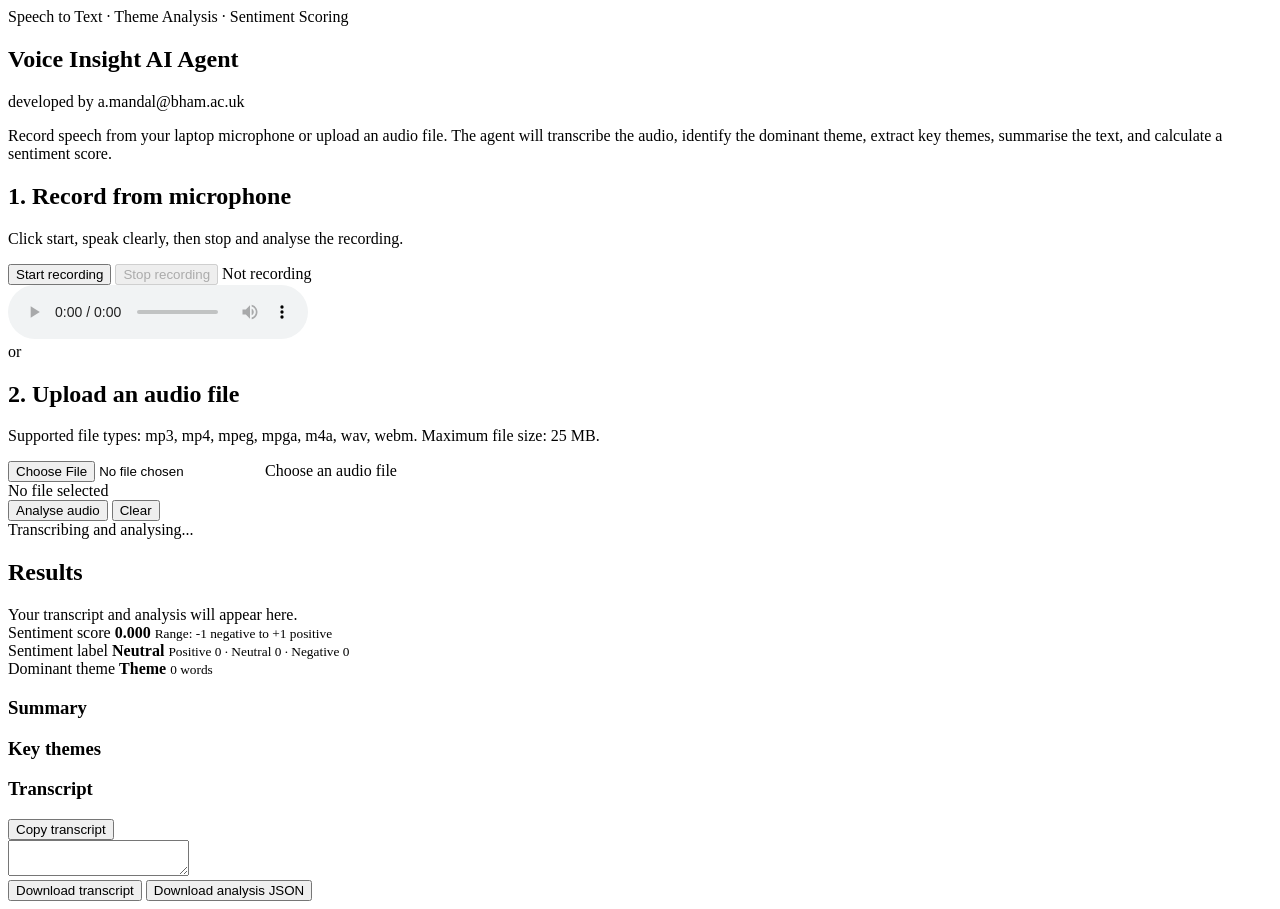
==== index.html @ a83dfa31 "Add files via upload" ====
<!DOCTYPE html>
<html lang="en">
<head>
  <meta charset="UTF-8" />
  <meta name="viewport" content="width=device-width, initial-scale=1.0" />
  <title>Voice Insight AI Agent</title>
  <link rel="preconnect" href="https://fonts.googleapis.com">
  <link rel="preconnect" href="https://fonts.gstatic.com" crossorigin>
  <link href="https://fonts.googleapis.com/css2?family=Inter:wght@400;500;600;700;800&display=swap" rel="stylesheet">
  <link rel="stylesheet" href="{{ url_for('static', filename='style.css') }}">
</head>
<body>
  <main class="page">
    <section class="hero">
      <div class="hero-card">
        <div class="badge">Speech to Text · Theme Analysis · Sentiment Scoring</div>
        <h1>Voice Insight AI Agent</h1>
        <p class="developer">developed by a.mandal@bham.ac.uk</p>
        <p class="intro">
          Record speech from your laptop microphone or upload an audio file. The agent will transcribe the audio, identify the dominant theme, extract key themes, summarise the text, and calculate a sentiment score.
        </p>
      </div>
    </section>

    <section class="workspace">
      <div class="panel">
        <h2>1. Record from microphone</h2>
        <p class="hint">Click start, speak clearly, then stop and analyse the recording.</p>

        <div class="record-box">
          <button id="startBtn" class="primary">Start recording</button>
          <button id="stopBtn" class="secondary" disabled>Stop recording</button>
          <span id="recordingStatus" class="status">Not recording</span>
        </div>

        <audio id="audioPreview" controls class="audio-preview hidden"></audio>

        <div class="divider"><span>or</span></div>

        <h2>2. Upload an audio file</h2>
        <p class="hint">Supported file types: mp3, mp4, mpeg, mpga, m4a, wav, webm. Maximum file size: 25 MB.</p>

        <label class="upload-box">
          <input id="audioFile" type="file" accept=".mp3,.mp4,.mpeg,.mpga,.m4a,.wav,.webm,audio/*">
          <span>Choose an audio file</span>
        </label>

        <div id="fileName" class="file-name">No file selected</div>

        <button id="analyseBtn" class="analyse">Analyse audio</button>
        <button id="clearBtn" class="ghost">Clear</button>

        <div id="loading" class="loading hidden">
          <div class="spinner"></div>
          <span>Transcribing and analysing...</span>
        </div>

        <div id="errorBox" class="error hidden"></div>
      </div>

      <div class="panel results-panel">
        <h2>Results</h2>

        <div id="emptyState" class="empty">
          Your transcript and analysis will appear here.
        </div>

        <div id="results" class="hidden">
          <div class="metrics">
            <div class="metric">
              <span class="metric-label">Sentiment score</span>
              <strong id="sentimentScore">0.000</strong>
              <small>Range: -1 negative to +1 positive</small>
            </div>
            <div class="metric">
              <span class="metric-label">Sentiment label</span>
              <strong id="sentimentLabel">Neutral</strong>
              <small id="sentimentBreakdown">Positive 0 · Neutral 0 · Negative 0</small>
            </div>
            <div class="metric">
              <span class="metric-label">Dominant theme</span>
              <strong id="dominantTheme">Theme</strong>
              <small id="wordCount">0 words</small>
            </div>
          </div>

          <div class="result-section">
            <h3>Summary</h3>
            <p id="summary"></p>
          </div>

          <div class="result-section">
            <h3>Key themes</h3>
            <div id="themes" class="chips"></div>
          </div>

          <div class="result-section">
            <div class="row-title">
              <h3>Transcript</h3>
              <button id="copyTranscriptBtn" class="mini">Copy transcript</button>
            </div>
            <textarea id="transcript" readonly></textarea>
          </div>

          <div class="download-row">
            <button id="downloadTxtBtn" class="secondary">Download transcript</button>
            <button id="downloadJsonBtn" class="secondary">Download analysis JSON</button>
          </div>
        </div>
      </div>
    </section>
  </main>

  <script>
    let mediaRecorder;
    let recordedChunks = [];
    let recordedBlob = null;
    let selectedFile = null;
    let latestResult = null;

    const startBtn = document.getElementById("startBtn");
    const stopBtn = document.getElementById("stopBtn");
    const analyseBtn = document.getElementById("analyseBtn");
    const clearBtn = document.getElementById("clearBtn");
    const audioFile = document.getElementById("audioFile");
    const fileName = document.getElementById("fileName");
    const statusEl = document.getElementById("recordingStatus");
    const audioPreview = document.getElementById("audioPreview");
    const loading = document.getElementById("loading");
    const errorBox = document.getElementById("errorBox");
    const results = document.getElementById("results");
    const emptyState = document.getElementById("emptyState");

    function showError(message) {
      errorBox.textContent = message;
      errorBox.classList.remove("hidden");
    }

    function clearError() {
      errorBox.textContent = "";
      errorBox.classList.add("hidden");
    }

    function setLoading(isLoading) {
      loading.classList.toggle("hidden", !isLoading);
      analyseBtn.disabled = isLoading;
      startBtn.disabled = isLoading;
      stopBtn.disabled = isLoading || !mediaRecorder || mediaRecorder.state !== "recording";
    }

    function blobToFile(blob, filename) {
      return new File([blob], filename, { type: blob.type || "audio/webm" });
    }

    startBtn.addEventListener("click", async () => {
      clearError();

      try {
        const stream = await navigator.mediaDevices.getUserMedia({ audio: true });
        recordedChunks = [];
        recordedBlob = null;
        selectedFile = null;
        audioFile.value = "";
        fileName.textContent = "Recording from microphone";

        const mimeType = MediaRecorder.isTypeSupported("audio/webm")
          ? "audio/webm"
          : "";

        mediaRecorder = new MediaRecorder(stream, mimeType ? { mimeType } : undefined);

        mediaRecorder.ondataavailable = (event) => {
          if (event.data.size > 0) recordedChunks.push(event.data);
        };

        mediaRecorder.onstop = () => {
          recordedBlob = new Blob(recordedChunks, { type: "audio/webm" });
          audioPreview.src = URL.createObjectURL(recordedBlob);
          audioPreview.classList.remove("hidden");
          statusEl.textContent = "Recording ready for analysis";
          stream.getTracks().forEach(track => track.stop());
        };

        mediaRecorder.start();
        statusEl.textContent = "Recording...";
        startBtn.disabled = true;
        stopBtn.disabled = false;
      } catch (error) {
        showError("Microphone access failed. Please allow microphone permission in your browser and try again.");
      }
    });

    stopBtn.addEventListener("click", () => {
      if (mediaRecorder && mediaRecorder.state === "recording") {
        mediaRecorder.stop();
        startBtn.disabled = false;
        stopBtn.disabled = true;
      }
    });

    audioFile.addEventListener("change", () => {
      clearError();
      selectedFile = audioFile.files[0] || null;
      recordedBlob = null;

      if (selectedFile) {
        fileName.textContent = selectedFile.name;
        audioPreview.src = URL.createObjectURL(selectedFile);
        audioPreview.classList.remove("hidden");
        statusEl.textContent = "Uploaded file ready for analysis";
      } else {
        fileName.textContent = "No file selected";
      }
    });

    analyseBtn.addEventListener("click", async () => {
      clearError();

      let fileToSend = selectedFile;
      if (!fileToSend && recordedBlob) {
        fileToSend = blobToFile(recordedBlob, "microphone-recording.webm");
      }

      if (!fileToSend) {
        showError("Please record audio or upload an audio file first.");
        return;
      }

      const formData = new FormData();
      formData.append("audio", fileToSend);

      setLoading(true);

      try {
        const response = await fetch("/analyse", {
          method: "POST",
          body: formData
        });

        const data = await response.json();

        if (!response.ok) {
          throw new Error(data.error || "Analysis failed.");
        }

        latestResult = data;
        renderResults(data);
      } catch (error) {
        showError(error.message);
      } finally {
        setLoading(false);
      }
    });

    clearBtn.addEventListener("click", () => {
      clearError();
      selectedFile = null;
      recordedBlob = null;
      latestResult = null;
      audioFile.value = "";
      fileName.textContent = "No file selected";
      statusEl.textContent = "Not recording";
      audioPreview.src = "";
      audioPreview.classList.add("hidden");
      results.classList.add("hidden");
      emptyState.classList.remove("hidden");
    });

    function renderResults(data) {
      const analysis = data.analysis;

      document.getElementById("sentimentScore").textContent = analysis.sentiment_score.toFixed(3);
      document.getElementById("sentimentLabel").textContent = analysis.sentiment_label;
      document.getElementById("dominantTheme").textContent = analysis.dominant_theme;
      document.getElementById("summary").textContent = analysis.summary;
      document.getElementById("transcript").value = data.transcript;
      document.getElementById("wordCount").textContent =
        `${analysis.word_count} words · about ${analysis.estimated_reading_time_minutes} minute read`;

      document.getElementById("sentimentBreakdown").textContent =
        `Positive ${analysis.sentiment_breakdown.positive} · Neutral ${analysis.sentiment_breakdown.neutral} · Negative ${analysis.sentiment_breakdown.negative}`;

      const themes = document.getElementById("themes");
      themes.innerHTML = "";
      analysis.themes.forEach(theme => {
        const chip = document.createElement("span");
        chip.className = "chip";
        chip.textContent = theme;
        themes.appendChild(chip);
      });

      emptyState.classList.add("hidden");
      results.classList.remove("hidden");
    }

    document.getElementById("copyTranscriptBtn").addEventListener("click", async () => {
      const transcript = document.getElementById("transcript").value;
      await navigator.clipboard.writeText(transcript);
      document.getElementById("copyTranscriptBtn").textContent = "Copied";
      setTimeout(() => {
        document.getElementById("copyTranscriptBtn").textContent = "Copy transcript";
      }, 1500);
    });

    function downloadFile(filename, content, mimeType) {
      const blob = new Blob([content], { type: mimeType });
      const url = URL.createObjectURL(blob);
      const a = document.createElement("a");
      a.href = url;
      a.download = filename;
      a.click();
      URL.revokeObjectURL(url);
    }

    document.getElementById("downloadTxtBtn").addEventListener("click", () => {
      if (!latestResult) return;
      downloadFile("transcript.txt", latestResult.transcript, "text/plain");
    });

    document.getElementById("downloadJsonBtn").addEventListener("click", () => {
      if (!latestResult) return;
      downloadFile("analysis.json", JSON.stringify(latestResult, null, 2), "application/json");
    });
  </script>
</body>
</html>
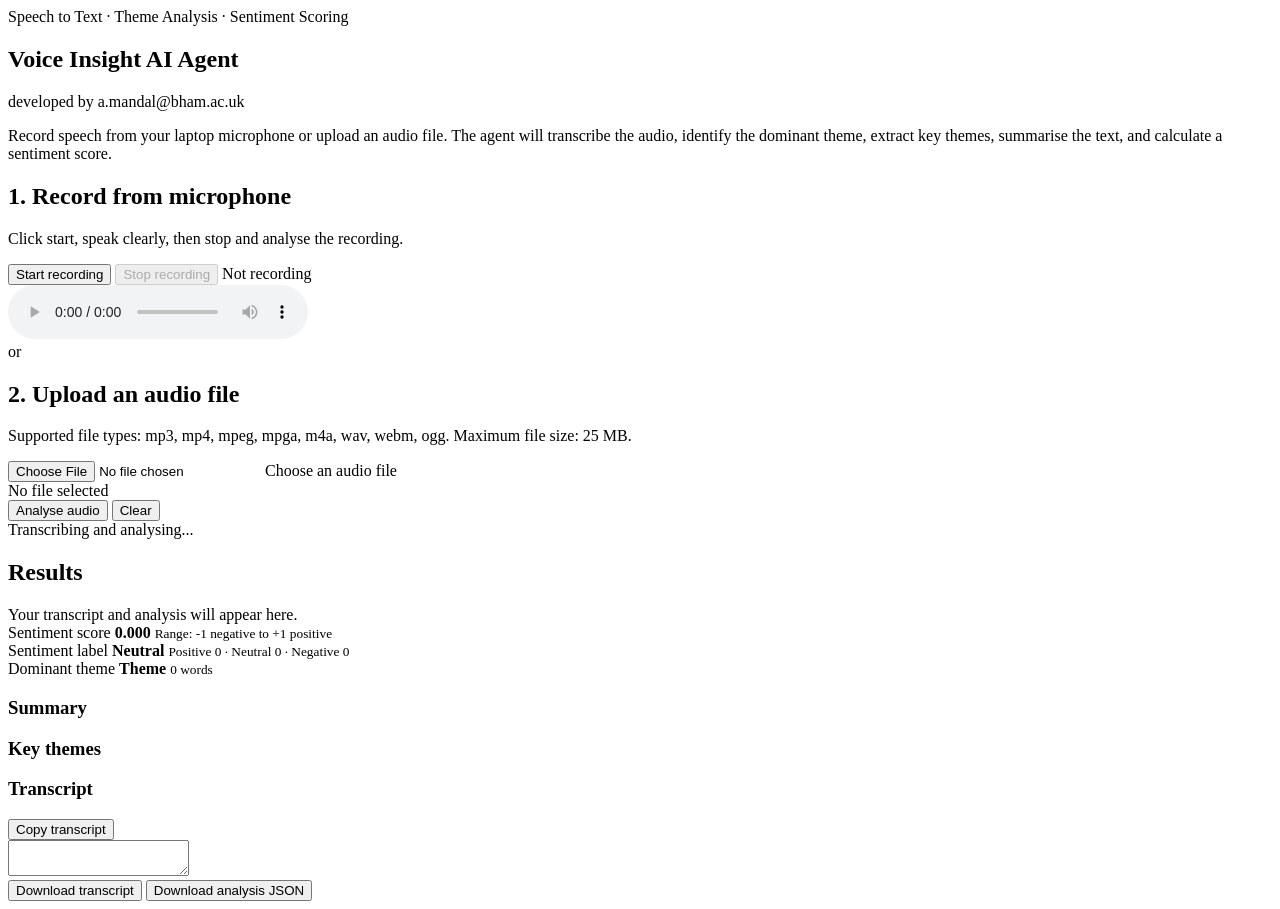
==== commit cfe61364: "Add files via upload" ====
--- a/index.html
+++ b/index.html
@@ -38,10 +38,10 @@
         <div class="divider"><span>or</span></div>
 
         <h2>2. Upload an audio file</h2>
-        <p class="hint">Supported file types: mp3, mp4, mpeg, mpga, m4a, wav, webm. Maximum file size: 25 MB.</p>
+        <p class="hint">Supported file types: mp3, mp4, mpeg, mpga, m4a, wav, webm, ogg. Maximum file size: 25 MB.</p>
 
         <label class="upload-box">
-          <input id="audioFile" type="file" accept=".mp3,.mp4,.mpeg,.mpga,.m4a,.wav,.webm,audio/*">
+          <input id="audioFile" type="file" accept=".mp3,.mp4,.mpeg,.mpga,.m4a,.wav,.webm,.ogg,audio/*">
           <span>Choose an audio file</span>
         </label>
 
